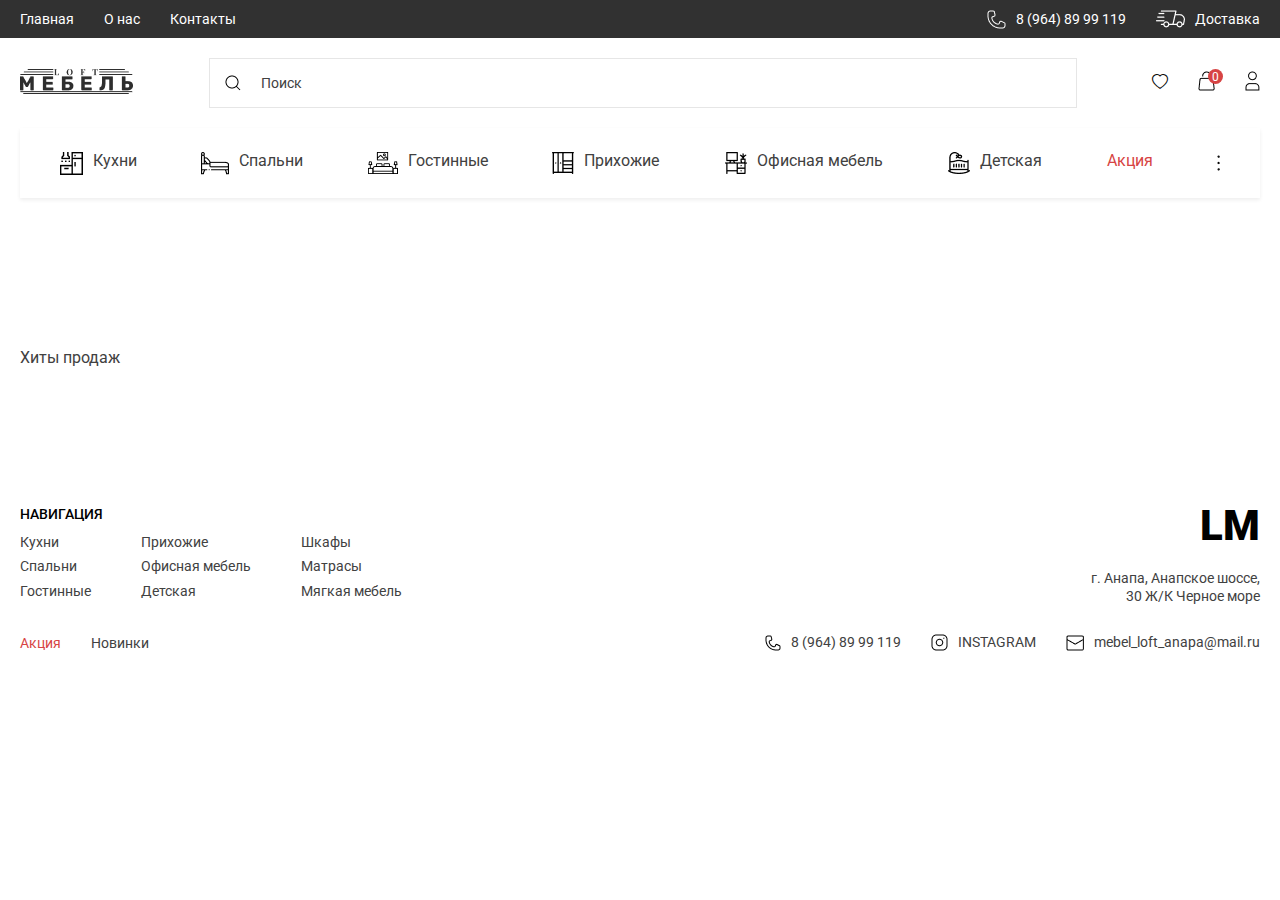
==== aboutProduct.html @ 15c7b9e0 "About products have written" ====
<!DOCTYPE html>
<html lang="en">

<head>
    <meta charset="UTF-8">
    <meta name="viewport" content="width=device-width, initial-scale=1.0">
    <link rel="stylesheet" href="./css/style.css">
    <link rel="preconnect" href="https://fonts.googleapis.com">
    <link rel="preconnect" href="https://fonts.gstatic.com" crossorigin>
    <link
        href="https://fonts.googleapis.com/css2?family=Playfair+Display:wght@400;700&family=Roboto+Condensed:wght@400;600;800;900&family=Roboto:wght@300;400;500;700;900&display=swap"
        rel="stylesheet">
    <link rel="stylesheet" href="https://cdn.jsdelivr.net/npm/bootstrap-icons@1.11.2/font/bootstrap-icons.min.css">
    <title>Loft Mebel</title>
</head>

<body>

    <nav class="navbar">
        <div class="navbar__top">
            <div class="container">
                <div class="navbar__top__content">
                    <ul class="navbar__top__left">
                        <li>Главная</li>
                        <li>О нас</li>
                        <li>Контакты</li>
                    </ul>
                    <ul class="navbar__top__right">
                        <li>
                            <img src="./img/phone-icon.png" alt="">
                            <a href="tel:8 (964) 89 99 119">8 (964) 89 99 119</a>
                        </li>
                        <li>
                            <img src="./img/delivery-icon.png" alt="">
                            <a href="#">Доставка</a>
                        </li>
                    </ul>
                    <div class="close__navbar__menu__icon"><i class="bi bi-x-lg"></i></div>
                </div>
            </div>
        </div>
        <div class="navbar__bottom">
            <div class="container">
                <div class="navbar__bottom__content">
                    <div class="navbar__menu__icon"><i class="bi bi-list"></i></div>
                    <a href="index.html" class="market__logo">
                        <img src="./img/LOGO.png" alt="">
                    </a>
                    <div class="search__box">
                        <img src="./img/search-icon.png" alt="">
                        <input type="text" placeholder="Поиск" class="search__area">
                    </div>
                    <div class="navbar__activities">
                        <a href="likedProducts.html" class="navbar__activity"><i class="bi bi-heart"></i></a>
                        <div class="navbar__activity">
                            <img src="./img/bag-icon.png" alt="">
                            <div class="counter__bought__products">0</div>
                        </div>
                        <div class="navbar__activity"> <img src="./img/user-icon.png" alt=""></div>
                    </div>
                </div>
            </div>
        </div>
        <div class="container">
            <ul class="products__type__row">
                <a href="kitchen.html">
                    <li>
                        <img src="./img/kitchen-icon.png" alt="">
                        <span class="product__name">Кухни</span>
                    </li>
                </a>
                <a href="bedroom.html">
                    <li>
                        <img src="./img/bedroom-icon.png" alt="">
                        <span class="product__name">Спальни</span>
                    </li>
                </a>
                <a href="livingRoom.html">
                    <li>
                        <img src="./img/livingroom-icon.png" alt="">
                        <span class="product__name">Гостинные</span>
                    </li>
                </a>
                <a href="hallway.html">
                    <li>
                        <img src="./img/closet-icon.png" alt="">
                        <span class="product__name">Прихожие</span>
                    </li>
                </a>
                <a href="officeFurniture.html">
                    <li>
                        <img src="./img/office-icon.png" alt="">
                        <span class="product__name extra__width">Офисная мебель</span>
                    </li>
                </a>
                <a href="children.html">
                    <li>
                        <img src="./img/childrensroom-icon.png" alt="">
                        <span class="product__name">Детская</span>
                    </li>
                </a>
                <li class="products__in__sale"><span>Акция</span></li>
                <li class="products__type__settings"><img src="./img/three dot.png" alt=""></li>
            </ul>
        </div>
    </nav>

    <main class="about__product">
        <div class="container">
            <div class="about__product__navigator">
            </div>
            <div class="about__product__content">
            </div>
        </div>
    </main>

    <main class="cards">
        <div class="container">
            <h2 class="cards__title">Хиты продаж</h2>
            <div class="cards__content"></div>
        </div>
    </main>

    <footer class="footer">
        <div class="container">
            <div class="footer__content">
                <div class="footer__left">
                    <h3 class="footer__title">НАВИГАЦИЯ</h3>
                    <div class="footer__menu__list">
                        <ul class="footer__menu">
                            <a href="kitchen.html">
                                <li>Кухни</li>
                            </a>
                            <a href="bedroom.html">
                                <li>Спальни</li>
                            </a>
                            <a href="livingRoom.html">
                                <li>Гостинные</li>
                            </a>
                        </ul>
                        <ul class="footer__menu">
                            <a href="hallway.html">
                                <li>Прихожие</li>
                            </a>
                            <a href="officeFurniture.html">
                                <li>Офисная мебель</li>
                            </a>
                            <a href="children.html">
                                <li>Детская</li>
                            </a>
                        </ul>
                        <ul class="footer__menu">
                            <li>Шкафы</li>
                            <li>Матрасы</li>
                            <li>Мягкая мебель</li>
                        </ul>
                    </div>
                    <ul class="footer__sell">
                        <li>Акция</li>
                        <li>Новинки</li>
                    </ul>
                </div>
                <div class="footer__right">
                    <a href="index.html" class="footer__logo">LM</a>
                    <p class="footer__address">г. Анапа, Анапское шоссе,<br>30 Ж/К Черное море</p>
                    <ul class="footer__links">
                        <a href="tel:8 (964) 89 99 119">
                            <li>
                                <img src="./img/phone_icon.png" alt="">
                                <p class="footer__link__text">8 (964) 89 99 119</p>
                            </li>
                        </a>
                        <a href="#">
                            <li>
                                <img src="./img/inst-iocn.png" alt="">
                                <p class="footer__link__text">INSTAGRAM</p>
                            </li>
                        </a>
                        <a href="#">
                            <li>
                                <img src="./img/mail-icon.png" alt="">
                                <p class="footer__link__text">mebel_loft_anapa@mail.ru</p>
                            </li>
                        </a>
                    </ul>
                </div>
            </div>
        </div>
    </footer>

    <script src="./js/aboutProduct.js"></script>
    <script src="./js/navbar.js"></script>
</body>

</html>
---- css/style.css ----
* {
  padding: 0;
  margin: 0;
  box-sizing: border-box;
}

a {
  text-decoration: none;
  color: inherit;
}

ul,
li {
  list-style: none;
}

.container {
  width: 100%;
  max-width: 1280px;
  padding: 0 20px;
  margin: 0 auto;
}

.navbar__top {
  height: 38px;
  background: #313131;
  display: flex;
  align-items: center;
  transition: 0.2s ease-in-out;
  z-index: 100000000000000000000;
}
@media screen and (max-width: 600px) {
  .navbar__top {
    position: fixed;
    top: 0;
    left: -100%;
    width: 300px;
    flex-direction: column;
    height: 500px;
    border-radius: 0 0 20px 0;
  }
}
@media screen and (max-width: 425px) {
  .navbar__top {
    width: 220px;
    height: 400px;
  }
}

.navbar__top__content {
  display: flex;
  align-items: center;
  justify-content: space-between;
  position: relative;
}
@media screen and (max-width: 600px) {
  .navbar__top__content {
    flex-direction: column;
    align-items: start;
    justify-content: space-between;
    padding-top: 50px;
    height: 460px;
  }
}
@media screen and (max-width: 425px) {
  .navbar__top__content {
    height: 360px;
  }
}

.close__navbar__menu__icon {
  color: #fff;
  position: absolute;
  top: 10px;
  right: -7px;
  font-size: 20px;
  cursor: pointer;
  display: none;
}
@media screen and (max-width: 600px) {
  .close__navbar__menu__icon {
    display: block;
  }
}

.navbar__top__left {
  display: flex;
  align-items: center;
  gap: 30px;
}
.navbar__top__left li {
  color: #FFF;
  font-family: Roboto;
  font-size: 14px;
  font-style: normal;
  font-weight: 400;
  line-height: normal;
  cursor: pointer;
}
@media screen and (max-width: 600px) {
  .navbar__top__left li {
    font-size: 16px;
  }
}
@media screen and (max-width: 425px) {
  .navbar__top__left li {
    font-size: 14px;
  }
}
@media screen and (max-width: 600px) {
  .navbar__top__left {
    flex-direction: column;
    align-items: start;
    gap: 20px;
    padding-bottom: 20px;
  }
}

.navbar__top__right {
  display: flex;
  align-items: center;
  gap: 30px;
}
.navbar__top__right li {
  display: flex;
  align-items: center;
  gap: 10px;
  cursor: pointer;
  color: #FFF;
  font-family: Roboto;
  font-size: 14px;
  font-style: normal;
  font-weight: 400;
  line-height: normal;
}
@media screen and (max-width: 600px) {
  .navbar__top__right li {
    font-size: 16px;
  }
}
@media screen and (max-width: 425px) {
  .navbar__top__right li {
    font-size: 14px;
  }
}
@media screen and (max-width: 600px) {
  .navbar__top__right {
    flex-direction: column;
    align-items: start;
    gap: 20px;
  }
}

.navbar__bottom {
  margin-top: 20px;
}

.navbar__bottom__content {
  display: flex;
  align-items: center;
  justify-content: space-between;
  position: relative;
  gap: 38px;
}
@media screen and (max-width: 600px) {
  .navbar__bottom__content {
    gap: 25px;
  }
}
@media screen and (max-width: 550px) {
  .navbar__bottom__content {
    gap: 15px;
  }
}
@media screen and (max-width: 480px) {
  .navbar__bottom__content {
    justify-content: start;
  }
}

.navbar__menu__icon {
  display: none;
  font-size: 25px;
  cursor: pointer;
}
@media screen and (max-width: 600px) {
  .navbar__menu__icon {
    display: block;
  }
}

.search__box {
  height: 50px;
  border: 1px solid #E6E6E6;
  display: flex;
  align-items: center;
  width: 70%;
  padding-left: 15px;
  gap: 20px;
}
@media screen and (max-width: 550px) {
  .search__box {
    gap: 10px;
  }
}
@media screen and (max-width: 480px) {
  .search__box {
    position: absolute;
    top: 50px;
    width: 100%;
  }
}
@media screen and (max-width: 425px) {
  .search__box {
    height: 40px;
  }
}

.search__box img {
  cursor: pointer;
}

.search__area {
  outline: 0;
  border: 0;
  width: 100%;
  color: #414141;
  font-family: Roboto;
  font-size: 14px;
  font-style: normal;
  font-weight: 400;
  line-height: normal;
}

.search__area::-moz-placeholder {
  color: #414141;
  font-family: Roboto;
  font-size: 14px;
  font-style: normal;
  font-weight: 400;
  line-height: normal;
}

.search__area::placeholder {
  color: #414141;
  font-family: Roboto;
  font-size: 14px;
  font-style: normal;
  font-weight: 400;
  line-height: normal;
}

.navbar__activities {
  display: flex;
  align-items: center;
  gap: 30px;
}
@media screen and (max-width: 600px) {
  .navbar__activities {
    gap: 25px;
  }
}
@media screen and (max-width: 550px) {
  .navbar__activities {
    gap: 15px;
  }
}
@media screen and (max-width: 480px) {
  .navbar__activities {
    width: 60%;
    justify-content: end;
  }
}

.navbar__activities img {
  cursor: pointer;
}

.counter__bought__products {
  position: absolute;
  top: -2px;
  left: 10px;
  width: 15px;
  height: 15px;
  background-color: #D74444;
  border-radius: 50%;
  display: flex;
  align-items: center;
  justify-content: center;
  color: #fff;
  font-size: 12px;
  font-family: Roboto;
}

.navbar__activity {
  position: relative;
}

.products__type__row {
  height: 70px;
  padding: 0 40px;
  display: flex;
  align-items: center;
  justify-content: space-between;
  margin-top: 20px;
  background: #FFF;
  box-shadow: 0px 2px 4px 0px rgba(0, 0, 0, 0.07);
  gap: 10px;
}
@media screen and (max-width: 950px) {
  .products__type__row {
    padding: 0 20px;
  }
}
@media screen and (max-width: 850px) {
  .products__type__row {
    overflow: auto;
    gap: 30px;
  }
}
@media screen and (max-width: 550px) {
  .products__type__row {
    box-shadow: 0 0 0;
    height: 90px;
    align-items: start;
    padding: 0 5px;
  }
}
@media screen and (max-width: 480px) {
  .products__type__row {
    position: relative;
    top: 70px;
  }
}
@media screen and (max-width: 425px) {
  .products__type__row {
    top: 60px;
  }
}

.products__type__row::-webkit-scrollbar {
  display: none;
}

.products__type__row li {
  display: flex;
  align-items: center;
  gap: 10px;
  cursor: pointer;
  height: 70px;
}
@media screen and (max-width: 550px) {
  .products__type__row li img {
    padding: 15px;
    box-shadow: 0px 2px 4px 0px rgba(0, 0, 0, 0.07);
  }
}
@media screen and (max-width: 425px) {
  .products__type__row li img {
    padding: 10px;
  }
}
@media screen and (max-width: 550px) {
  .products__type__row li {
    flex-direction: column;
  }
}

@media screen and (max-width: 550px) {
  .products__type__settings img {
    margin-top: 8px;
  }
}

@media screen and (max-width: 860px) {
  .extra__width {
    width: 130px;
  }
}
@media screen and (max-width: 425px) {
  .extra__width {
    width: 100px;
  }
}

.product__name {
  color: #414141;
  font-family: Roboto;
  font-size: 16px;
  font-style: normal;
  font-weight: 400;
  line-height: normal;
  height: 24px;
  padding-bottom: 5px;
}
@media screen and (max-width: 950px) {
  .product__name {
    font-size: 14px !important;
  }
}
@media screen and (max-width: 425px) {
  .product__name {
    font-size: 12px !important;
  }
}

.product__name:hover {
  border-bottom: 2px solid #313131;
}

.products__in__sale span {
  color: #D74444;
  font-family: Roboto;
  font-size: 16px;
  font-style: normal;
  font-weight: 400;
  line-height: normal;
  padding-bottom: 5px;
  height: 24px;
}
@media screen and (max-width: 950px) {
  .products__in__sale span {
    font-size: 14px;
  }
}
@media screen and (max-width: 550px) {
  .products__in__sale span {
    margin-top: 23px;
  }
}
@media screen and (max-width: 425px) {
  .products__in__sale span {
    font-size: 12px;
  }
}

.products__in__sale span:hover {
  border-bottom: 2px solid #D74444;
}

.header {
  margin-bottom: 30px;
}

.header__content {
  width: 100%;
  margin: 20px 0 15px;
  position: relative;
  height: 450px;
}
@media screen and (max-width: 900px) {
  .header__content {
    height: 400px;
    margin-bottom: 10px;
  }
}
@media screen and (max-width: 480px) {
  .header__content {
    margin-top: 90px;
    height: 350px;
  }
}
@media screen and (max-width: 425px) {
  .header__content {
    height: 300px;
  }
}

.slides {
  display: none;
}

.slide img {
  height: 450px;
  width: 100%;
  -o-object-fit: cover;
     object-fit: cover;
}
@media screen and (max-width: 900px) {
  .slide img {
    height: 400px;
  }
}
@media screen and (max-width: 480px) {
  .slide img {
    height: 350px;
  }
}
@media screen and (max-width: 425px) {
  .slide img {
    height: 300px;
  }
}

.slide {
  position: relative;
}

.slide__data {
  position: absolute;
  top: 30%;
  left: 10%;
}
@media screen and (max-width: 600px) {
  .slide__data {
    left: 5%;
  }
}

.header__title {
  color: #ffffff;
  font-family: Playfair Display;
  font-size: 50px;
  font-style: normal;
  font-weight: 700;
  line-height: 105.3%;
  letter-spacing: 1px;
  text-transform: uppercase;
  margin-bottom: 15px;
}
@media screen and (max-width: 900px) {
  .header__title {
    font-size: 40px;
  }
}
@media screen and (max-width: 600px) {
  .header__title {
    font-size: 30px;
    margin-bottom: 10px;
  }
}
@media screen and (max-width: 375px) {
  .header__title {
    font-size: 25px;
    margin-bottom: 5px;
  }
}

.header__text {
  color: #ffffff;
  font-family: Roboto Condensed;
  font-size: 16px;
  font-style: normal;
  font-weight: 400;
  line-height: 140.8%;
  letter-spacing: 0.32px;
  margin-bottom: 20px;
}
@media screen and (max-width: 900px) {
  .header__text {
    margin-bottom: 10px;
  }
}
@media screen and (max-width: 600px) {
  .header__text {
    margin-bottom: 5px;
    font-size: 14px;
  }
}
@media screen and (max-width: 375px) {
  .header__text {
    width: 200px;
  }
}

.header__btn {
  background: #FFF;
  padding: 14px 25px;
  cursor: pointer;
  box-shadow: 0px 2px 4px 0px rgba(0, 0, 0, 0.07);
  color: var(--text-color, #414141);
  font-family: Roboto Condensed;
  font-size: 12px;
  font-style: normal;
  font-weight: 700;
  line-height: 140.8%;
  letter-spacing: 0.48px;
  border: 0;
}
@media screen and (max-width: 900px) {
  .header__btn {
    padding: 10px 20px;
  }
}
@media screen and (max-width: 900px) {
  .header__btn {
    padding: 10px 15px;
  }
}

.prev,
.next {
  cursor: pointer;
  position: absolute;
  top: 50%;
  width: auto;
  margin-top: -22px;
  padding: 16px;
  color: #FFF;
  font-weight: bold;
  font-size: 18px;
  transition: 0.6s ease;
  border-radius: 0 3px 3px 0;
  background: rgba(157, 157, 157, 0.28);
}
@media screen and (max-width: 900px) {
  .prev,
  .next {
    padding: 10px;
  }
}
@media screen and (max-width: 900px) {
  .prev,
  .next {
    bottom: 0;
    top: 93%;
    right: 30px;
    background: rgba(105, 105, 105, 0.28);
  }
}

.next {
  right: 0;
  border-radius: 3px 0 0 3px;
}

.prev:hover,
.next:hover {
  background-color: #1f1f1f;
}

.dot {
  cursor: pointer;
  height: 13px;
  width: 13px;
  margin: 0 2px;
  background-color: #bbb;
  border-radius: 50%;
  display: inline-block;
  transition: background-color 0.6s ease;
}
@media screen and (max-width: 900px) {
  .dot {
    height: 10px;
    width: 10px;
  }
}
@media screen and (max-width: 600px) {
  .dot {
    display: none;
  }
}

.active,
.dot:hover {
  background-color: #3d3d3d;
}

@keyframes fade {
  0% {
    opacity: 0;
  }
  100% {
    opacity: 1;
  }
}
.fade {
  animation-name: fade;
  animation-duration: 1.5s;
}

.dots {
  text-align: center;
}

.cards__content {
  display: flex;
  align-items: center;
  justify-content: space-between;
  gap: 50px;
  padding-bottom: 50px;
  flex-wrap: wrap;
}
@media screen and (max-width: 1250px) {
  .cards__content {
    gap: 20px;
  }
}
@media screen and (max-width: 1159px) {
  .cards__content {
    justify-content: center;
    gap: 40px;
  }
}
@media screen and (max-width: 610px) {
  .cards__content {
    gap: 20px;
  }
}
@media screen and (max-width: 375px) {
  .cards__content {
    gap: 30px;
  }
}

.cards__title {
  margin-bottom: 35px;
  color: #414141;
  font-family: Roboto;
  font-size: 16px;
  font-style: normal;
  font-weight: 400;
  line-height: normal;
  margin-top: 100px;
}

.card {
  width: 265px;
  box-shadow: 0 0 10px #ccc;
  border-radius: 5px;
}
@media screen and (max-width: 375px) {
  .card {
    width: 250px;
  }
}

.card__header {
  width: 225px;
  height: 150px;
  margin: 30px auto 0;
  overflow: hidden;
}
@media screen and (max-width: 375px) {
  .card__header {
    width: 220px;
  }
}

.card__activities__content {
  display: flex;
  align-items: center;
  justify-content: space-between;
  margin-bottom: 10px;
  position: relative;
  top: 15px;
  left: 0;
  padding: 0 20px;
}

.sell__percent {
  color: #000;
  font-family: Roboto;
  font-size: 12px;
  font-style: normal;
  font-weight: 400;
  line-height: normal;
}

.sell__percent__box {
  display: flex;
  align-items: center;
  gap: 5px;
}

.liked__icon {
  cursor: pointer;
  color: #000;
}

.liked__icon__active {
  color: red;
  cursor: pointer;
}

.card__header img {
  width: 100%;
  height: 200px;
  transition: 0.3s ease-in;
  cursor: pointer;
}

.card__header img:hover {
  transform: scale(1.1);
}

.card__bodier {
  padding: 20px;
}
@media screen and (max-width: 375px) {
  .card__bodier {
    padding: 15px;
  }
}

.product__name__1 {
  color: #414141;
  font-family: Roboto;
  font-size: 16px;
  font-style: normal;
  font-weight: 500;
  line-height: normal;
  margin-bottom: 6px;
}

.product__title {
  margin-bottom: 9px;
  color: #414141;
  font-family: Roboto;
  font-size: 11px;
  font-style: normal;
  font-weight: 400;
  line-height: normal;
}

.product__price {
  margin-bottom: 15px;
  color: #414141;
  font-family: Roboto;
  font-size: 16px;
  font-style: normal;
  font-weight: 500;
  line-height: normal;
}

.product__size__text {
  color: #414141;
  font-family: Roboto;
  font-size: 12px;
  font-style: normal;
  font-weight: 400;
  line-height: normal;
  margin-bottom: 8px;
}

.product__content__box {
  display: flex;
  align-items: center;
  justify-content: space-between;
}

.product__box__title {
  margin-bottom: 8px;
  color: #C4C4C4;
  font-family: Roboto;
  font-size: 9px;
  font-style: normal;
  font-weight: 400;
  line-height: normal;
}

.product__size {
  color: #414141;
  font-family: Roboto;
  font-size: 9px;
  font-style: normal;
  font-weight: 400;
  line-height: normal;
  margin-bottom: 17px;
}

.to__card {
  width: 100%;
  background: #245462;
  border: 0;
  text-align: center;
  color: #FFF;
  font-family: Roboto;
  font-size: 13px;
  font-style: normal;
  font-weight: 400;
  line-height: normal;
  padding: 12px 0;
  cursor: pointer;
  transition: 0.1s ease;
}

.to__card:hover {
  opacity: 0.9;
}

.to__card:active {
  transform: scale(0.98);
}

.footer__content {
  padding-top: 49px;
  display: flex;
  justify-content: space-between;
  padding-bottom: 32px;
}
@media screen and (max-width: 857px) {
  .footer__content {
    flex-direction: column;
    gap: 30px;
  }
}

.footer__title {
  margin-top: 5px;
  margin-bottom: 10px;
  color: #000;
  font-family: Roboto;
  font-size: 14px;
  font-style: normal;
  font-weight: 500;
  line-height: 126.688%;
}

.footer__menu__list {
  display: flex;
  align-items: center;
  gap: 50px;
}
@media screen and (max-width: 917px) {
  .footer__menu__list {
    gap: 30px;
  }
}
@media screen and (max-width: 857px) {
  .footer__menu__list {
    gap: 70px;
  }
}
@media screen and (max-width: 462px) {
  .footer__menu__list {
    gap: 30px;
  }
}
@media screen and (max-width: 382px) {
  .footer__menu__list {
    gap: 15px;
    flex-direction: column;
    align-items: start;
  }
}

.footer__menu {
  flex-direction: column;
}
.footer__menu li {
  cursor: pointer;
  margin-bottom: 7px;
  color: #414141;
  font-family: Roboto;
  font-size: 14px;
  font-style: normal;
  font-weight: 400;
  line-height: 126.688%;
}

.footer__sell {
  margin-top: 27px;
  display: flex;
  align-items: center;
  gap: 30px;
}
@media screen and (max-width: 917px) {
  .footer__sell {
    gap: 20px;
  }
}
@media screen and (max-width: 462px) {
  .footer__sell {
    margin-top: 13px;
  }
}

.footer__sell li {
  color: var(--text-color, #414141);
  font-family: Roboto;
  font-size: 14px;
  font-style: normal;
  font-weight: 400;
  line-height: 126.688%;
  cursor: pointer;
}

.footer__sell li:first-child {
  color: #D74444;
}

.footer__logo {
  margin-bottom: 20px;
  color: #000;
  font-family: Roboto;
  font-size: 42px;
  font-style: normal;
  font-weight: 900;
  line-height: normal;
  cursor: pointer;
  display: flex;
  justify-content: end;
}
@media screen and (max-width: 857px) {
  .footer__logo {
    justify-content: start;
  }
}

.footer__address {
  color: var(--text-color, #414141);
  text-align: right;
  font-family: Roboto;
  font-size: 14px;
  font-style: normal;
  font-weight: 400;
  line-height: 126.688%;
  height: 54px;
  margin-bottom: 10px;
}
@media screen and (max-width: 857px) {
  .footer__address {
    text-align: left;
  }
}

.footer__links {
  display: flex;
  align-items: center;
  gap: 30px;
}
@media screen and (max-width: 917px) {
  .footer__links {
    gap: 20px;
  }
}
@media screen and (max-width: 515px) {
  .footer__links {
    flex-direction: column;
    align-items: start;
    gap: 15px;
  }
}
.footer__links a li {
  display: flex;
  align-items: center;
  gap: 10px;
}

.footer__link__text {
  color: var(--text-color, #414141);
  text-align: right;
  font-family: Roboto;
  font-size: 14px;
  font-style: normal;
  font-weight: 400;
  line-height: 126.688%;
}

.active__type {
  border-bottom: 2px solid #353535;
}

.kitchen__cards__content {
  display: flex;
  align-items: center;
  justify-content: space-between;
  gap: 50px;
  padding-bottom: 50px;
  flex-wrap: wrap;
}
@media screen and (max-width: 1250px) {
  .kitchen__cards__content {
    gap: 20px;
  }
}
@media screen and (max-width: 1159px) {
  .kitchen__cards__content {
    justify-content: center;
    gap: 40px;
  }
}
@media screen and (max-width: 610px) {
  .kitchen__cards__content {
    gap: 20px;
  }
}
@media screen and (max-width: 375px) {
  .kitchen__cards__content {
    gap: 30px;
  }
}

.bedroom__cards__content {
  display: flex;
  align-items: center;
  justify-content: space-between;
  gap: 50px;
  padding-bottom: 50px;
  flex-wrap: wrap;
}
@media screen and (max-width: 1250px) {
  .bedroom__cards__content {
    gap: 20px;
  }
}
@media screen and (max-width: 1159px) {
  .bedroom__cards__content {
    justify-content: center;
    gap: 40px;
  }
}
@media screen and (max-width: 610px) {
  .bedroom__cards__content {
    gap: 20px;
  }
}
@media screen and (max-width: 375px) {
  .bedroom__cards__content {
    gap: 30px;
  }
}

.hallway__cards__content {
  display: flex;
  align-items: center;
  justify-content: space-between;
  gap: 50px;
  padding-bottom: 50px;
  flex-wrap: wrap;
}
@media screen and (max-width: 1250px) {
  .hallway__cards__content {
    gap: 20px;
  }
}
@media screen and (max-width: 1159px) {
  .hallway__cards__content {
    justify-content: center;
    gap: 40px;
  }
}
@media screen and (max-width: 610px) {
  .hallway__cards__content {
    gap: 20px;
  }
}
@media screen and (max-width: 375px) {
  .hallway__cards__content {
    gap: 30px;
  }
}

.living__room__cards__content {
  display: flex;
  align-items: center;
  justify-content: space-between;
  gap: 50px;
  padding-bottom: 50px;
  flex-wrap: wrap;
}
@media screen and (max-width: 1250px) {
  .living__room__cards__content {
    gap: 20px;
  }
}
@media screen and (max-width: 1159px) {
  .living__room__cards__content {
    justify-content: center;
    gap: 40px;
  }
}
@media screen and (max-width: 610px) {
  .living__room__cards__content {
    gap: 20px;
  }
}
@media screen and (max-width: 375px) {
  .living__room__cards__content {
    gap: 30px;
  }
}

.office__furniture__cards__content {
  display: flex;
  align-items: center;
  justify-content: space-between;
  gap: 50px;
  padding-bottom: 50px;
  flex-wrap: wrap;
}
@media screen and (max-width: 1250px) {
  .office__furniture__cards__content {
    gap: 20px;
  }
}
@media screen and (max-width: 1159px) {
  .office__furniture__cards__content {
    justify-content: center;
    gap: 40px;
  }
}
@media screen and (max-width: 610px) {
  .office__furniture__cards__content {
    gap: 20px;
  }
}
@media screen and (max-width: 375px) {
  .office__furniture__cards__content {
    gap: 30px;
  }
}

.children__cards__content {
  display: flex;
  align-items: center;
  justify-content: space-between;
  gap: 50px;
  padding-bottom: 50px;
  flex-wrap: wrap;
}
@media screen and (max-width: 1250px) {
  .children__cards__content {
    gap: 20px;
  }
}
@media screen and (max-width: 1159px) {
  .children__cards__content {
    justify-content: center;
    gap: 40px;
  }
}
@media screen and (max-width: 610px) {
  .children__cards__content {
    gap: 20px;
  }
}
@media screen and (max-width: 375px) {
  .children__cards__content {
    gap: 30px;
  }
}

.liked__products {
  margin: 70px 0;
}

.liked__products__content {
  display: flex;
  align-items: center;
  justify-content: start;
  gap: 40px;
  padding-bottom: 50px;
  flex-wrap: wrap;
}
@media screen and (max-width: 1250px) {
  .liked__products__content {
    gap: 20px;
  }
}
@media screen and (max-width: 1159px) {
  .liked__products__content {
    justify-content: center;
  }
}
@media screen and (max-width: 610px) {
  .liked__products__content {
    gap: 20px;
  }
}

.no__liked__products__text {
  text-align: center;
  width: 100%;
  font-size: 18px;
  font-family: Roboto;
}
@media screen and (max-width: 610px) {
  .no__liked__products__text {
    font-size: 16px;
  }
}
@media screen and (max-width: 375px) {
  .no__liked__products__text {
    font-size: 14px;
  }
}

.no__liked__products__img {
  margin: 0 auto;
}

.about__product {
  margin: 50px 0;
}
@media screen and (max-width: 480px) {
  .about__product {
    margin-top: 100px;
  }
}

.about__product__navigator {
  display: flex;
  align-items: center;
  gap: 10px;
}

.location__name {
  color: #969696;
  font-family: Roboto;
  font-size: 16px;
  font-style: normal;
  font-weight: 400;
  line-height: normal;
  margin-bottom: 20px;
  cursor: pointer;
}
@media screen and (max-width: 410px) {
  .location__name {
    font-size: 14px;
    margin-bottom: 10px;
  }
}

.about__product__content {
  display: flex;
  justify-content: space-between;
  gap: 40px;
}
@media screen and (max-width: 900px) {
  .about__product__content {
    flex-direction: column;
  }
}
@media screen and (max-width: 480px) {
  .about__product__content {
    gap: 20px;
  }
}

.about__product__left {
  width: 48%;
  height: 370px;
  overflow: hidden;
}
@media screen and (max-width: 1075px) {
  .about__product__left {
    width: 45%;
    height: 400px;
  }
}
@media screen and (max-width: 900px) {
  .about__product__left {
    width: 100%;
  }
}
@media screen and (max-width: 700px) {
  .about__product__left {
    height: 300px;
  }
}
@media screen and (max-width: 480px) {
  .about__product__left {
    height: 250px;
  }
}
@media screen and (max-width: 410px) {
  .about__product__left {
    height: 200px;
  }
}
@media screen and (max-width: 480px) {
  .about__product__left {
    height: 170px;
  }
}
.about__product__left img {
  width: 100%;
  height: 100%;
  cursor: pointer;
  -o-object-fit: cover;
     object-fit: cover;
  transition: 0.4s ease-in;
}

.about__product__left img:hover {
  transform: scale(1.1);
}

.about__product__right {
  width: 48%;
  padding-top: 8px;
}
@media screen and (max-width: 1075px) {
  .about__product__right {
    width: 55%;
  }
}
@media screen and (max-width: 900px) {
  .about__product__right {
    width: 100%;
  }
}
.about__product__right img {
  cursor: pointer;
  margin-bottom: 5px;
}

.about__product__name {
  margin-bottom: 10px;
  color: var(--text-color, #414141);
  font-family: Roboto;
  font-size: 28px;
  font-style: normal;
  font-weight: 500;
  line-height: normal;
}
@media screen and (max-width: 502px) {
  .about__product__name {
    font-size: 22px;
    margin-bottom: 5px;
  }
}
@media screen and (max-width: 410px) {
  .about__product__name {
    font-size: 20px;
  }
}

.about__product__title {
  margin-bottom: 15px;
  color: #686868;
  font-family: Roboto;
  font-size: 14px;
  font-style: normal;
  font-weight: 400;
  line-height: normal;
}

.about__product__row {
  display: flex;
  justify-content: space-between;
  margin-bottom: 20px;
  align-items: center;
}
@media screen and (max-width: 975px) {
  .about__product__row {
    gap: 20px;
  }
}
@media screen and (max-width: 900px) {
  .about__product__row {
    justify-content: start;
    gap: 40px;
  }
}
@media screen and (max-width: 502px) {
  .about__product__row {
    justify-content: space-between;
    gap: 0;
  }
}
@media screen and (max-width: 480px) {
  .about__product__row {
    flex-direction: column;
    align-items: start;
    gap: 15px;
  }
}

.about__product__price {
  color: var(--text-color, #414141);
  font-family: Roboto;
  font-size: 28px;
  font-style: normal;
  font-weight: 500;
  line-height: normal;
}
@media screen and (max-width: 975px) {
  .about__product__price {
    font-size: 22px;
  }
}

.about__product__buy__btn {
  background: var(--main-color, #245462);
  padding: 15px 70px;
  border: 0;
  color: #FFF;
  font-family: Roboto;
  font-size: 16px;
  font-style: normal;
  font-weight: 400;
  line-height: normal;
  cursor: pointer;
  transition: 0.2s;
}
@media screen and (max-width: 975px) {
  .about__product__buy__btn {
    padding: 12px 50px;
    font-size: 14px;
  }
}
@media screen and (max-width: 502px) {
  .about__product__buy__btn {
    padding: 10px 40px;
  }
}

.about__product__buy__btn:hover {
  opacity: 0.8;
}

.add__to__liked {
  display: flex;
  align-items: center;
  gap: 10px;
}
.add__to__liked .bi-heart {
  cursor: pointer;
  font-size: 18px;
}

.add__to__liked__text {
  color: var(--text-color, #414141);
  font-family: Roboto;
  font-size: 15px;
  font-style: normal;
  font-weight: 400;
  line-height: normal;
}

.about__product__info__row {
  display: flex;
  gap: 40px;
}
@media screen and (max-width: 410px) {
  .about__product__info__row {
    gap: 20px;
  }
}

.about__product__subtitle li:nth-child(1) {
  color: var(--text-color, #414141);
  font-family: Roboto;
  font-size: 14px;
  font-style: normal;
  font-weight: 400;
  line-height: normal;
  margin-bottom: 10px;
}
.about__product__subtitle li:nth-child(2) {
  display: flex;
  align-items: center;
  gap: 15px;
  color: var(--text-color, #414141);
  font-family: Roboto;
  font-size: 16px;
  font-style: normal;
  font-weight: 500;
  line-height: normal;
}
.about__product__subtitle li:nth-child(2) button {
  border: 0;
  width: 40px;
  height: 40px;
  background: #245462;
  color: #fff;
  cursor: pointer;
  border-radius: 50%;
  font-size: 18px;
}
@media screen and (max-width: 502px) {
  .about__product__subtitle li:nth-child(2) button {
    width: 30px;
    height: 30px;
    font-size: 14px;
  }
}
.about__product__subtitle li:nth-child(2) button:hover {
  opacity: 0.9;
}

.about__product__info li:nth-child(1) {
  color: var(--text-color, #414141);
  font-family: Roboto;
  font-size: 14px;
  font-style: normal;
  font-weight: 400;
  margin-bottom: 10px;
  line-height: normal;
}
.about__product__info li:nth-child(2) {
  color: var(--text-color, #414141);
  font-family: Roboto;
  font-size: 14px;
  font-style: normal;
  font-weight: 500;
  line-height: normal;
  margin-top: 20px;
}

.about__product__info__title {
  margin-bottom: 10px;
  margin-top: 30px;
  color: var(--text-color, #414141);
  font-family: Roboto;
  font-size: 12px;
  font-style: normal;
  font-weight: 400;
  line-height: normal;
}

.about__product__info__text {
  color: #686868;
  font-family: Roboto;
  font-size: 12px;
  font-style: normal;
  font-weight: 400;
  line-height: 148.688%;
}/*# sourceMappingURL=style.css.map */
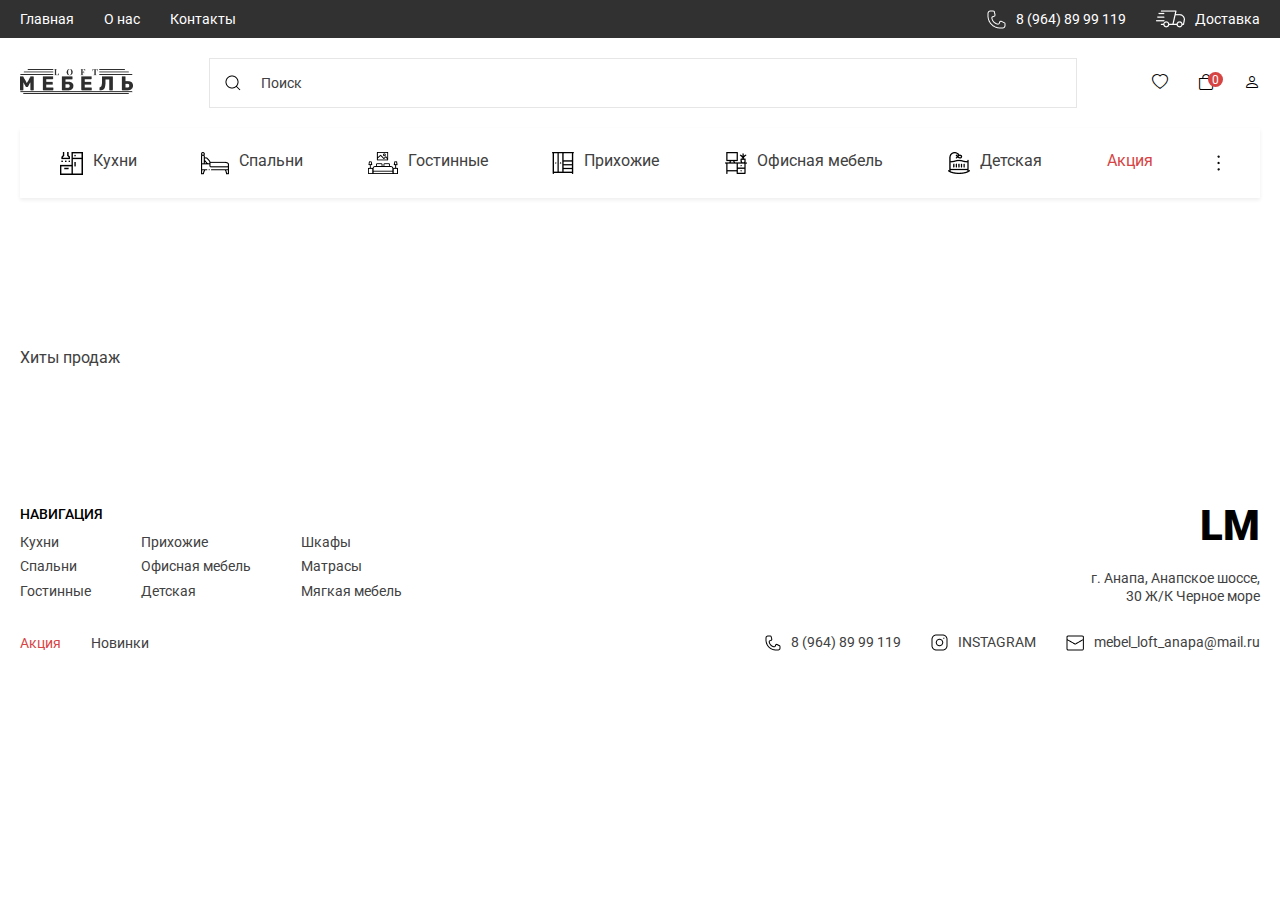
==== commit f9f26816: "changed images to icon" ====
--- a/aboutProduct.html
+++ b/aboutProduct.html
@@ -53,10 +53,10 @@
                     <div class="navbar__activities">
                         <a href="likedProducts.html" class="navbar__activity"><i class="bi bi-heart"></i></a>
                         <div class="navbar__activity">
-                            <img src="./img/bag-icon.png" alt="">
+                            <i class="bi bi-bag"></i>
                             <div class="counter__bought__products">0</div>
                         </div>
-                        <div class="navbar__activity"> <img src="./img/user-icon.png" alt=""></div>
+                        <div class="navbar__activity"><i class="bi bi-person"></i></div>
                     </div>
                 </div>
             </div>
